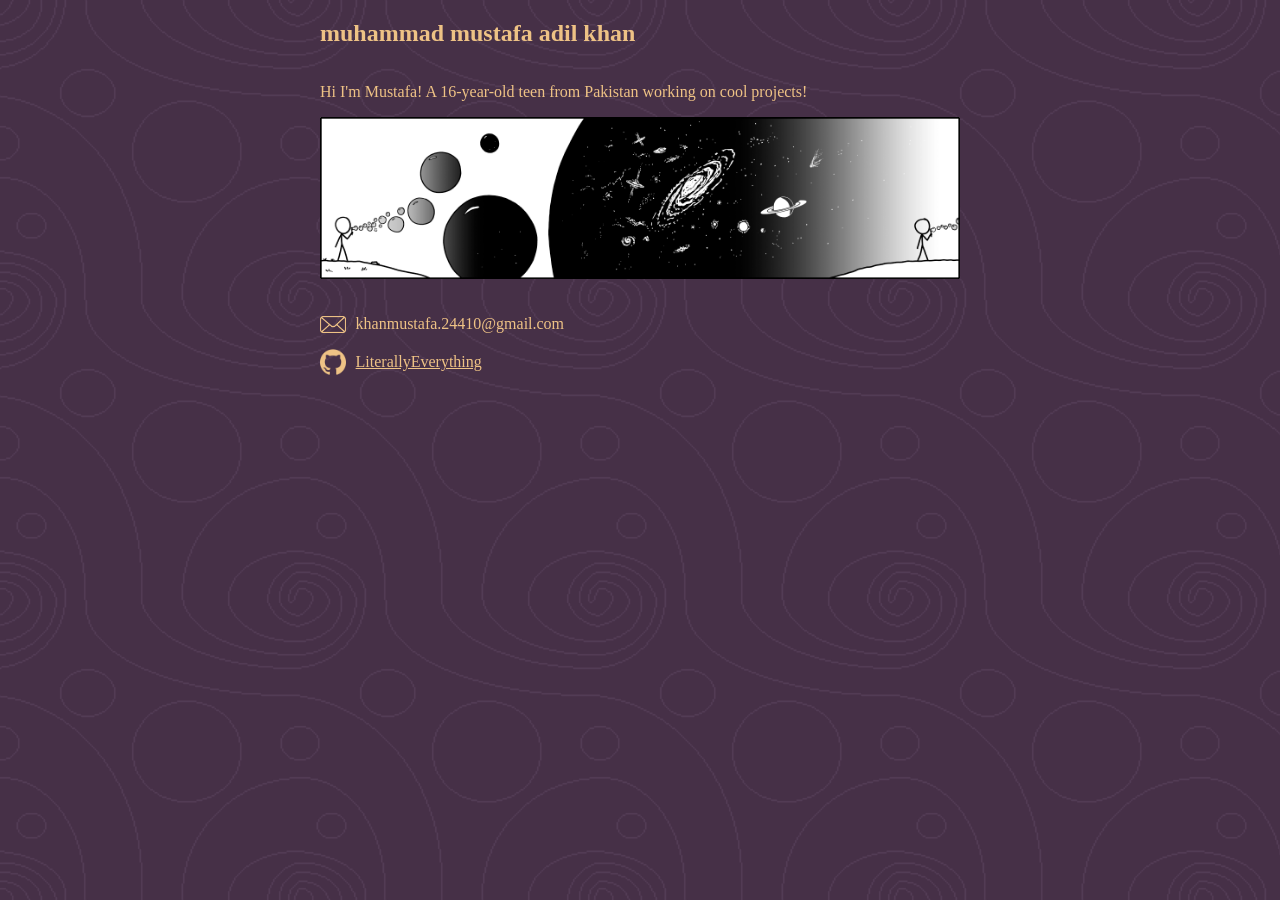
==== index.html @ 3f796fbd "Add files via upload" ====
<!DOCTYPE html>
<html>
    <head>
        <link rel="stylesheet" href="style.css">
        <title>Homepage</title>
    </head>
    <body>
        <div class="main">
            <h2>muhammad mustafa adil khan</h2>
            <p>
                Hi I'm Mustafa! A 16-year-old teen
                from Pakistan working on cool projects!
            </p>
            <img src="img/xkcd_comic.png" class="banner">

            <div class="email">
                <img src="img/email.png">
                <p>khanmustafa.24410@gmail.com</p>
            </div>
            <div class="github_link">
                <img src="img/github.png">
                <a href="https://github.com/LiterallyEverything">LiterallyEverything</a>
            </div>
        </div>
    </body>
</html>
---- style.css ----
@font-face {
    font-family: "cascadia_code";
    src: url("fonts/CascadiaCode-Regular.ttf") format("truetype");
    font-weight: normal;
    font-style: normal;
}

* {
    font-family: "cascadia_code";
    color: #eec285;
    text-align: justify;
}

body {
    height: 100vh;
    margin: 0;

    display: flex;
    justify-content: center;
    align-items: center;

    background-color: #463047;
}

body::before {
    content: "";
    position: absolute;
    top: 0;
    left: 0;
    right: 0;
    bottom: 0;

    background-image: url("img/background.png");
    background-repeat: repeat;
    background-size: 300px 300px;

    opacity: 0.4;
    z-index: -1;
}

.main {
    display: flex;
    flex-direction: column;
    align-items: flex-start;

    width: 50vw;
    min-height: 100vh;
}

.banner {
    width: 100%;
    height: auto;
    margin-bottom: 20px;
}

.email {
    display: flex;
    align-items: center;
    align-self: flex-start;
    gap: 10px;
}

.email img {
    width: 4%;
    height: 4%;
}

.github_link {
    display: flex;
    align-items: center;
    align-self: flex-start;
    gap: 10px;
}

.github_link img {
    width: 4%;
    height: 4%;
}
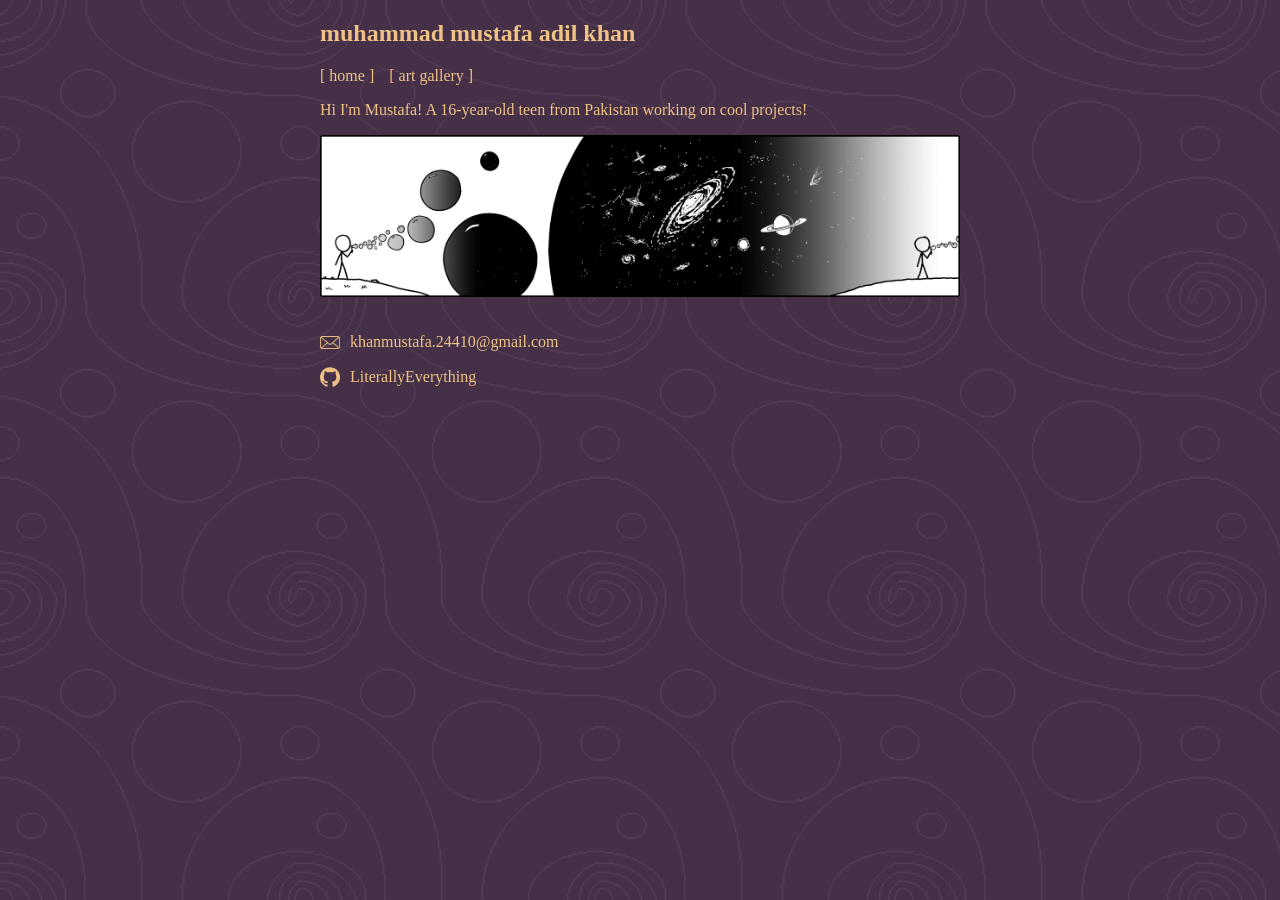
==== commit c0848de6: "Add files via upload" ====
--- a/index.html
+++ b/index.html
@@ -2,11 +2,15 @@
 <html>
     <head>
         <link rel="stylesheet" href="style.css">
-        <title>Homepage</title>
+        <title>Home</title>
     </head>
     <body>
         <div class="main">
             <h2>muhammad mustafa adil khan</h2>
+            <div class="nav">
+                <a href="index.html">[ home ]</a>
+                <a href="art_gallery/art_gallery.html">[ art gallery ]</a>
+            </div>
             <p>
                 Hi I'm Mustafa! A 16-year-old teen
                 from Pakistan working on cool projects!
@@ -17,10 +21,10 @@
                 <img src="img/email.png">
                 <p>khanmustafa.24410@gmail.com</p>
             </div>
-            <div class="github_link">
+            <a class="github_link" href="https://github.com/LiterallyEverything">
                 <img src="img/github.png">
-                <a href="https://github.com/LiterallyEverything">LiterallyEverything</a>
-            </div>
+                <span>LiterallyEverything</span>
+            </a>
         </div>
     </body>
 </html>
--- a/style.css
+++ b/style.css
@@ -7,8 +7,12 @@
 
 * {
     font-family: "cascadia_code";
-    color: #eec285;
     text-align: justify;
+}
+
+a {
+    text-decoration: none;
+    color: #eec285
 }
 
 body {
@@ -20,6 +24,7 @@
     align-items: center;
 
     background-color: #463047;
+    color: #eec285;
 }
 
 body::before {
@@ -47,6 +52,16 @@
     min-height: 100vh;
 }
 
+.nav {
+    display: flex;
+    gap: 15px;
+}
+
+.nav a:hover {
+    color: #463047;
+    background-color: #eec285;
+}
+
 .banner {
     width: 100%;
     height: auto;
@@ -54,25 +69,32 @@
 }
 
 .email {
-    display: flex;
+    display: inline-flex;
     align-items: center;
-    align-self: flex-start;
     gap: 10px;
 }
 
 .email img {
-    width: 4%;
-    height: 4%;
+    width: 20px;
+    height: 13px;
 }
 
 .github_link {
-    display: flex;
+    display: inline-flex;
     align-items: center;
-    align-self: flex-start;
     gap: 10px;
 }
 
 .github_link img {
-    width: 4%;
-    height: 4%;
+    width: 20px;
+    height: 20px;
+}
+
+.github_link:hover {
+    color: #463047;
+    background-color: #eec285;
+}
+
+.github_link:hover img {
+    content: url("img/github_invert.png");
 }
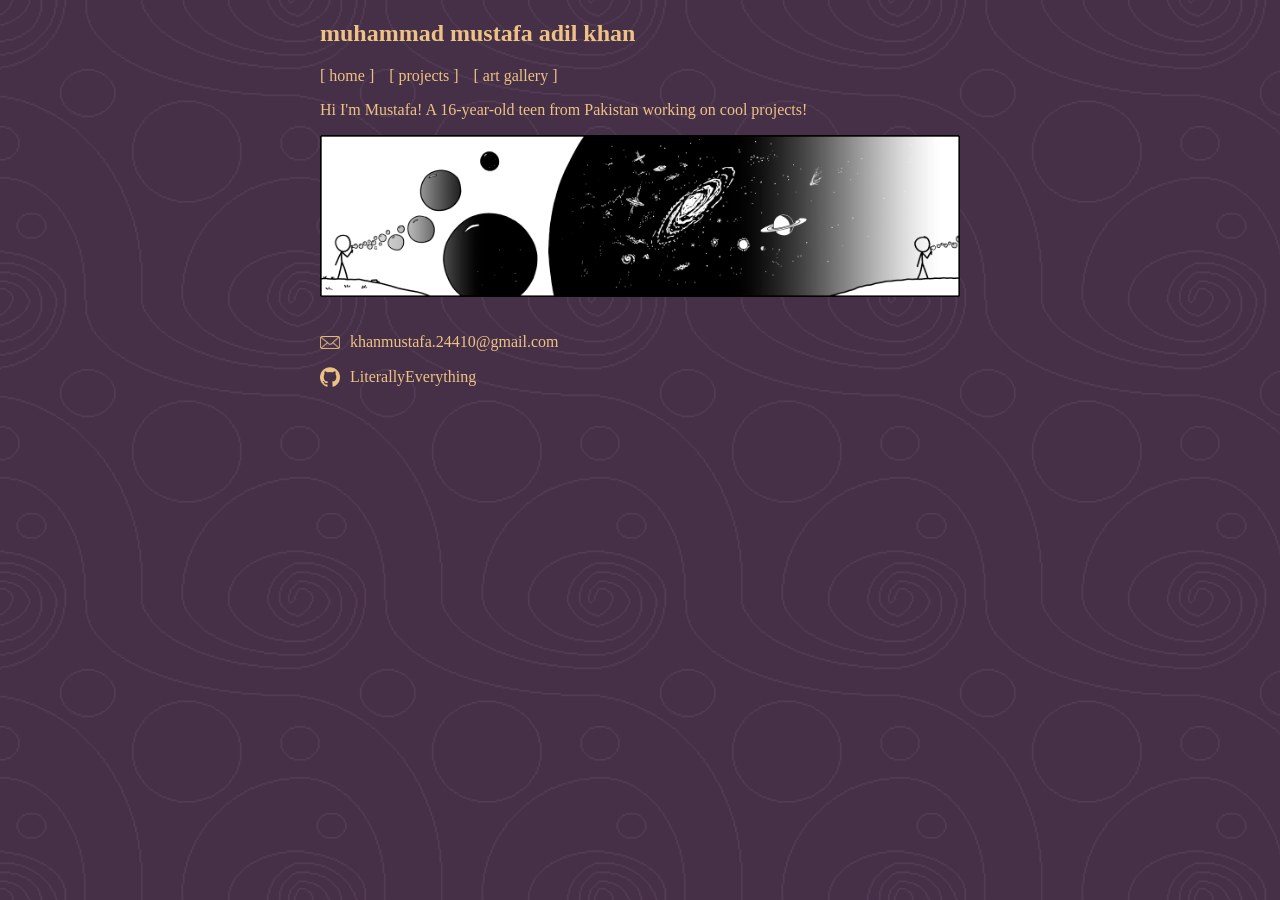
==== commit 66e188fc: "Add files via upload" ====
--- a/index.html
+++ b/index.html
@@ -8,8 +8,9 @@
         <div class="main">
             <h2>muhammad mustafa adil khan</h2>
             <div class="nav">
-                <a href="index.html">[ home ]</a>
-                <a href="art_gallery/art_gallery.html">[ art gallery ]</a>
+                <a href="">[ home ]</a>
+                <a href="projects/">[ projects ]</a>
+                <a href="art_gallery/">[ art gallery ]</a>
             </div>
             <p>
                 Hi I'm Mustafa! A 16-year-old teen
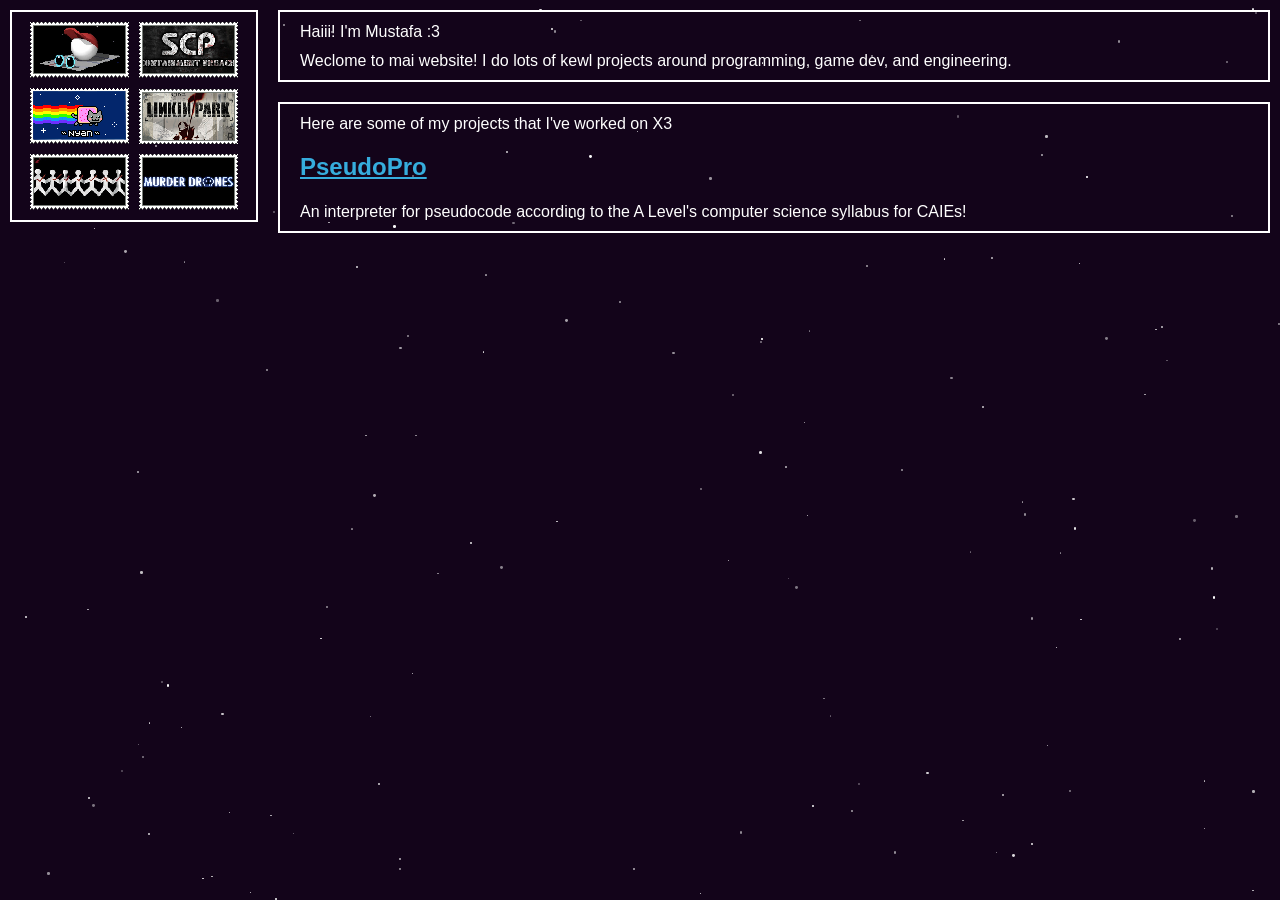
==== commit d727e11c: "Redesign entire site" ====
--- a/index.html
+++ b/index.html
@@ -1,31 +1,58 @@
 <!DOCTYPE html>
-<html>
-    <head>
-        <link rel="stylesheet" href="style.css">
-        <title>Home</title>
-    </head>
-    <body>
-        <div class="main">
-            <h2>muhammad mustafa adil khan</h2>
-            <div class="nav">
-                <a href="">[ home ]</a>
-                <a href="projects/">[ projects ]</a>
-                <a href="art_gallery/">[ art gallery ]</a>
-            </div>
+<html lang="en">
+<head>
+    <meta charset="UTF-8">
+    <meta name="viewport" content="width=device-width, initial-scale=1.0">
+    <link rel="stylesheet" href="style.css">
+    <title>homepage :3</title>
+</head>
+
+<body>
+    <div id="stars"></div>
+    <div class="left-side">
+        <div class="stamps">
+            <img src="stamps/endacopia.png" alt="endacopia">
+            <img src="stamps/scp_cb.png" alt="scp_cb">
+            <img src="stamps/nyan_cat.gif" alt="nyan_cat">
+            <img src="stamps/linkin_park.png" alt="linkin_park">
+            <img src="stamps/one_x.png" alt="one_x">
+            <img src="stamps/murder_drones.png" alt="murder_drones">
+        </div>
+    </div>
+    <div class="right-side">
+        <div class="about-box">
             <p>
-                Hi I'm Mustafa! A 16-year-old teen
-                from Pakistan working on cool projects!
+                Haiii! I'm Mustafa :3
             </p>
-            <img src="img/xkcd_comic.png" class="banner">
+            <p>
+                Weclome to mai website! I do lots of kewl projects around programming, game dev,
+                and engineering.
+            </p>
+        </div>
+        <div class="projects-box">
+            <p>
+                Here are some of my projects that I've worked on X3
+            </p>
+            <h2><a href="">PseudoPro</a></h2>
+            <p>
+                An interpreter for pseudocode according to the A Level's computer science syllabus for CAIEs!
+            </p>
+        </div>
+    </div>
+</body>
+</html>
 
-            <div class="email">
-                <img src="img/email.png">
-                <p>khanmustafa.24410@gmail.com</p>
-            </div>
-            <a class="github_link" href="https://github.com/LiterallyEverything">
-                <img src="img/github.png">
-                <span>LiterallyEverything</span>
-            </a>
-        </div>
-    </body>
-</html>+<script>
+    const stars = document.getElementById("stars");
+    for (let i = 0; i < 150; i++) {
+        const star = document.createElement("div");
+        star.classList.add("star");
+        star.style.left = Math.random() * 100 + "vw";
+        star.style.top = Math.random() * 100 + "vh";
+        const size = Math.random() * 2 + 1;
+        star.style.width = size + "px";
+        star.style.height = size + "px";
+        star.style.opacity = Math.random() * 0.7 + 0.3;
+        stars.appendChild(star);
+    }
+</script>
--- a/style.css
+++ b/style.css
@@ -1,100 +1,91 @@
-@font-face {
-    font-family: "cascadia_code";
-    src: url("fonts/CascadiaCode-Regular.ttf") format("truetype");
-    font-weight: normal;
-    font-style: normal;
-}
-
-* {
-    font-family: "cascadia_code";
+html, body {
+    margin: 0;
+    width: 100%;
+    min-height: 100%;
+    background: #13041a;
+    color: #ffffff;
+    font-family: Verdana, sans-serif;
+    font-size: 16px;
+    line-height: 1.2;
     text-align: justify;
 }
 
 a {
-    text-decoration: none;
-    color: #eec285
+    color: #36addd;
+}
+
+#stars {
+    position: fixed;
+    inset: 0;
+    pointer-events: none;
+    z-index: 0;
+}
+
+.star {
+    position: absolute;
+    background: #ffffff;
+    border-radius: 50%;
 }
 
 body {
-    height: 100vh;
-    margin: 0;
-
     display: flex;
-    justify-content: center;
-    align-items: center;
-
-    background-color: #463047;
-    color: #eec285;
+    flex-direction: row;
+    align-items: flex-start;
+    gap: 20px;
+    padding: 10px;
+    box-sizing: border-box;
 }
 
-body::before {
-    content: "";
-    position: absolute;
-    top: 0;
-    left: 0;
-    right: 0;
-    bottom: 0;
-
-    background-image: url("img/background.png");
-    background-repeat: repeat;
-    background-size: 300px 300px;
-
-    opacity: 0.4;
-    z-index: -1;
+.left-side,
+.right-side {
+    position: relative;
+    z-index: 1;
+    box-sizing: border-box;
 }
 
-.main {
+.left-side {
+    width: 20%;
+}
+
+.right-side {
+    width: 80%;
     display: flex;
     flex-direction: column;
-    align-items: flex-start;
-
-    width: 50vw;
-    min-height: 100vh;
+    gap: 20px;
 }
 
-.nav {
-    display: flex;
-    gap: 15px;
+.about-box,
+.projects-box,
+.stamps {
+    border: 2px solid #ffffff;
+    background: transparent;
+    box-sizing: border-box;
 }
 
-.nav a:hover {
-    color: #463047;
-    background-color: #eec285;
+.about-box {
+    padding: 10px 20px;
 }
 
-.banner {
-    width: 100%;
-    height: auto;
-    margin-bottom: 20px;
+.projects-box {
+    padding: 10px 20px;
 }
 
-.email {
-    display: inline-flex;
+.stamps {
+    padding: 10px;
+    display: flex;
+    flex-direction: row;
+    flex-wrap: wrap;
+    justify-content: center;
     align-items: center;
     gap: 10px;
 }
 
-.email img {
-    width: 20px;
-    height: 13px;
+.about-box p,
+.projects-box p {
+    margin: 0 0 10px 0;
 }
 
-.github_link {
-    display: inline-flex;
-    align-items: center;
-    gap: 10px;
-}
-
-.github_link img {
-    width: 20px;
-    height: 20px;
-}
-
-.github_link:hover {
-    color: #463047;
-    background-color: #eec285;
-}
-
-.github_link:hover img {
-    content: url("img/github_invert.png");
+.about-box p:last-child,
+.projects-box p:last-child {
+    margin-bottom: 0;
 }
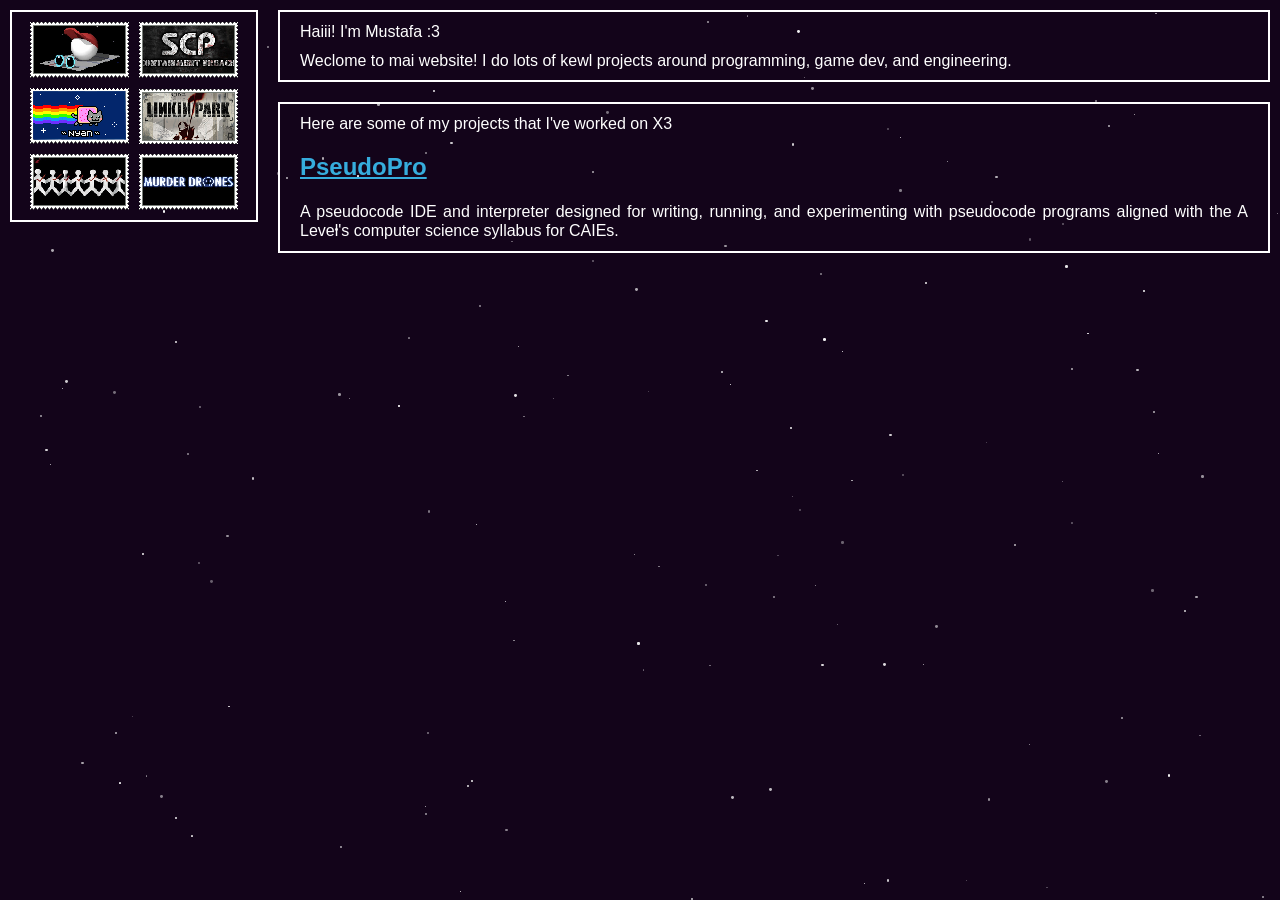
==== commit ae223b81: "Update homepage" ====
--- a/index.html
+++ b/index.html
@@ -33,9 +33,11 @@
             <p>
                 Here are some of my projects that I've worked on X3
             </p>
-            <h2><a href="">PseudoPro</a></h2>
+            <h2><a href="pseudopro/index.html">PseudoPro</a></h2>
             <p>
-                An interpreter for pseudocode according to the A Level's computer science syllabus for CAIEs!
+            A pseudocode IDE and interpreter designed for
+            writing, running, and experimenting with pseudocode programs
+            aligned with the A Level's computer science syllabus for CAIEs.
             </p>
         </div>
     </div>
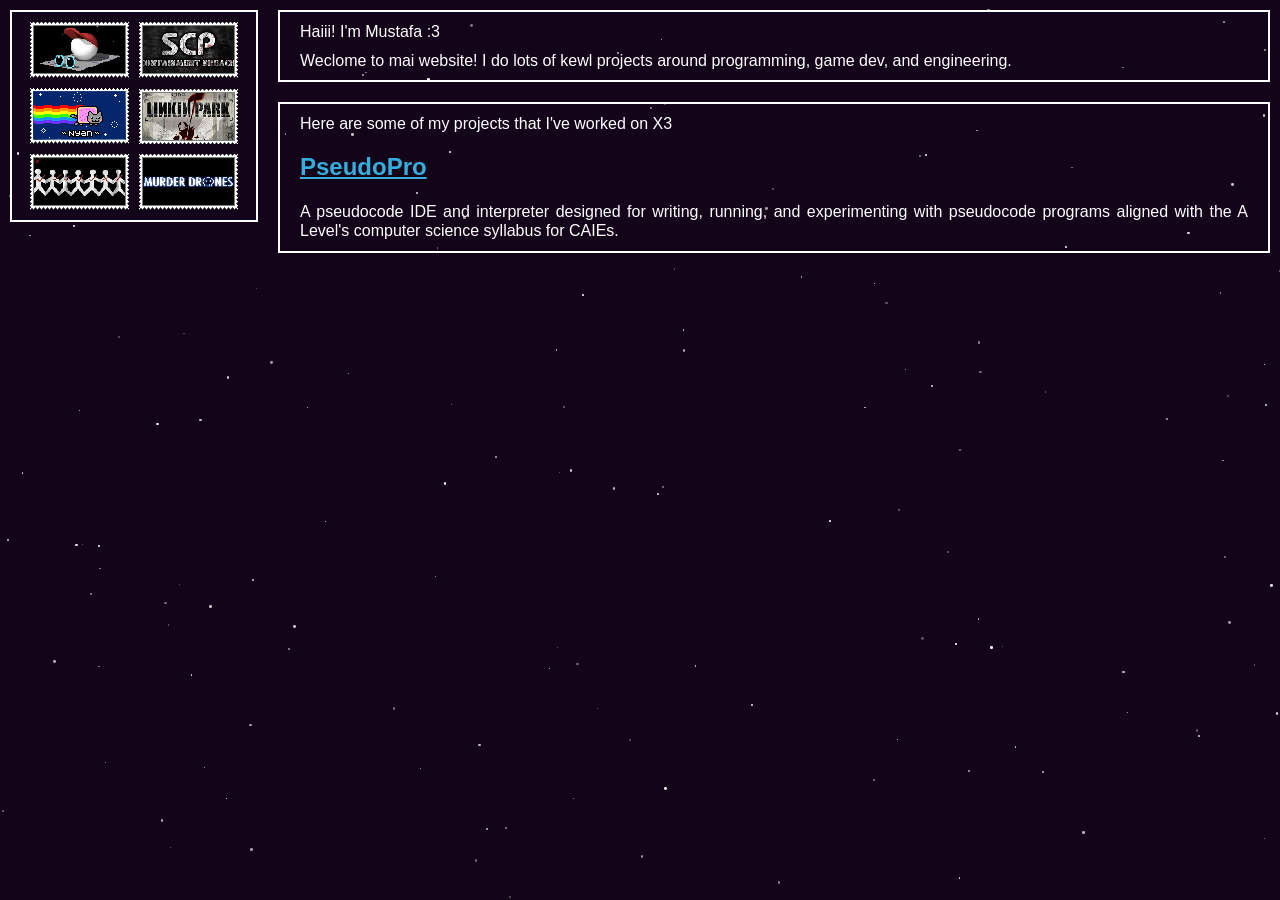
==== commit e5efe3ca: "Add files via upload" ====
--- a/index.html
+++ b/index.html
@@ -33,7 +33,7 @@
             <p>
                 Here are some of my projects that I've worked on X3
             </p>
-            <h2><a href="pseudopro/index.html">PseudoPro</a></h2>
+            <h2><a href="pseudopro/">PseudoPro</a></h2>
             <p>
             A pseudocode IDE and interpreter designed for
             writing, running, and experimenting with pseudocode programs
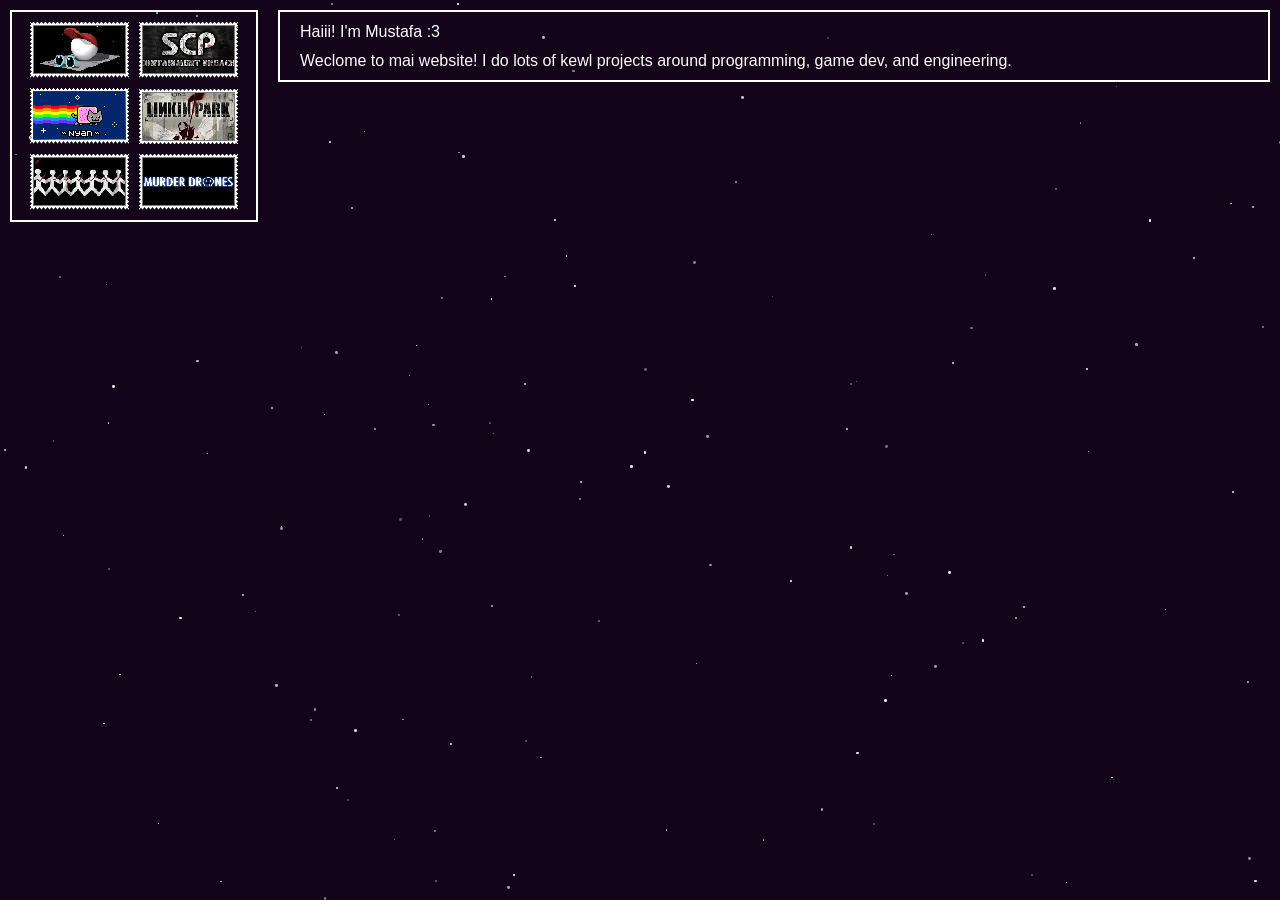
==== commit c097469f: "Update Website" ====
--- a/index.html
+++ b/index.html
@@ -29,6 +29,7 @@
                 and engineering.
             </p>
         </div>
+        <!--
         <div class="projects-box">
             <p>
                 Here are some of my projects that I've worked on X3
@@ -40,6 +41,7 @@
             aligned with the A Level's computer science syllabus for CAIEs.
             </p>
         </div>
+        -->
     </div>
 </body>
 </html>
